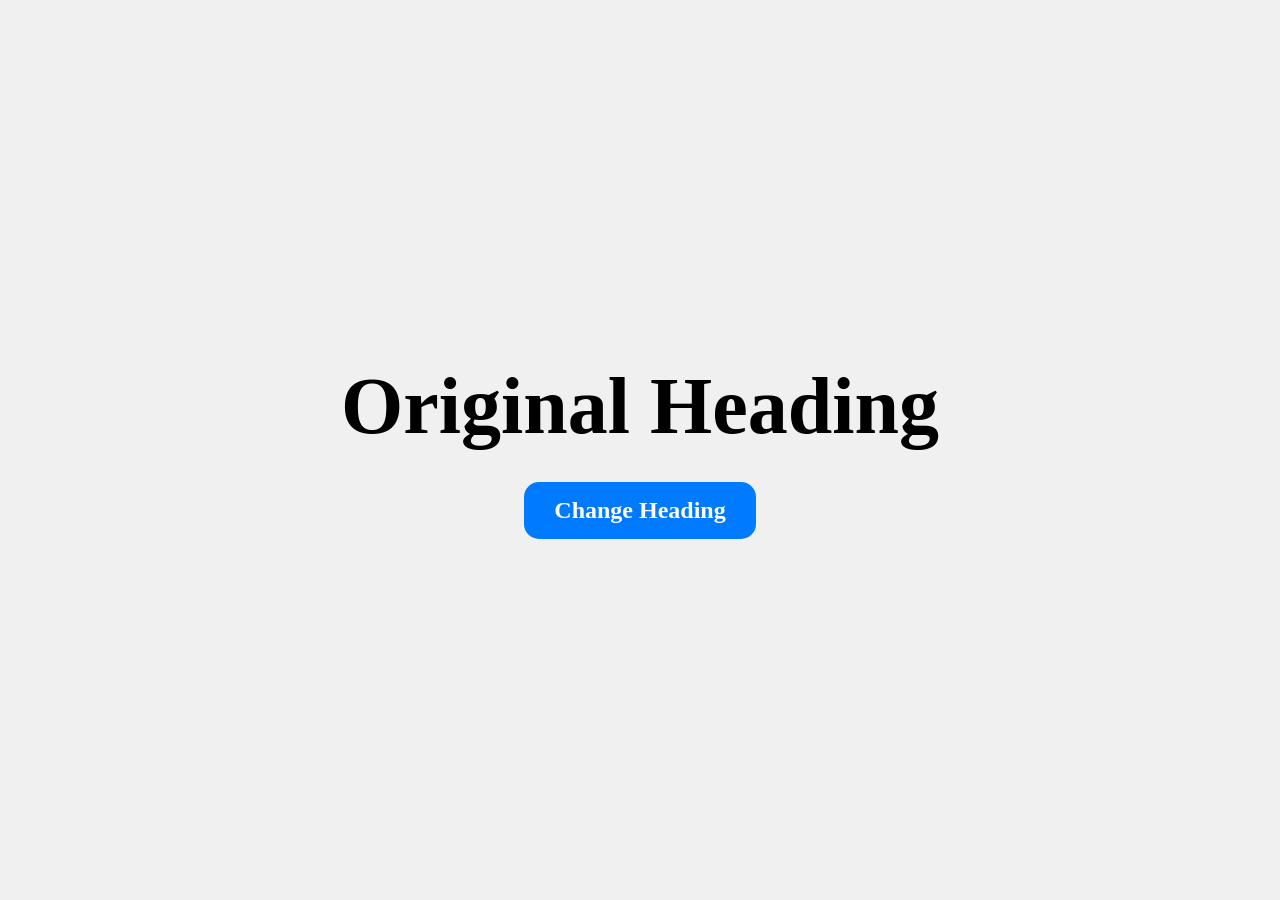
==== Chaning Heading with Btn/index.html @ 16179fd9 "Change Heading Project" ====
<!DOCTYPE html>
<html lang="en">

<head>
    <meta charset="UTF-8">
    <meta name="viewport" content="width=device-width, initial-scale=1.0">
    <title>Changing Heading with Button</title>
    <link rel="stylesheet" href="style.css">
</head>

<body>
    <h1 id="heading">Original Heading</h1>
    <button>Change Heading</button>
    <script src="script.js"></script>
</body>

</html>
---- Chaning Heading with Btn/style.css ----
* {
    margin: 0;
    padding: 0;
    box-sizing: border-box;
}

html,
body {
    height: 100%;
    display: flex;
    justify-content: center;
    align-items: center;
    background-color: #f0f0f0;
    flex-direction: column;
    gap: 30px;
}

h1{
    font-size: 5rem;
    font-family: poppins;
    font-weight: 800;
}

button {
    padding: 15px 30px;
    font-size: 1.5rem;
    font-family: poppins;
    font-weight: 600;
    background-color: #007BFF;
    color: white;
    border: none;
    border-radius: 15px;
    cursor: pointer;
}

button:hover {
    background-color: #0056b3;
}

button:active {
    background-color: #004080;
    scale: 0.95;
}
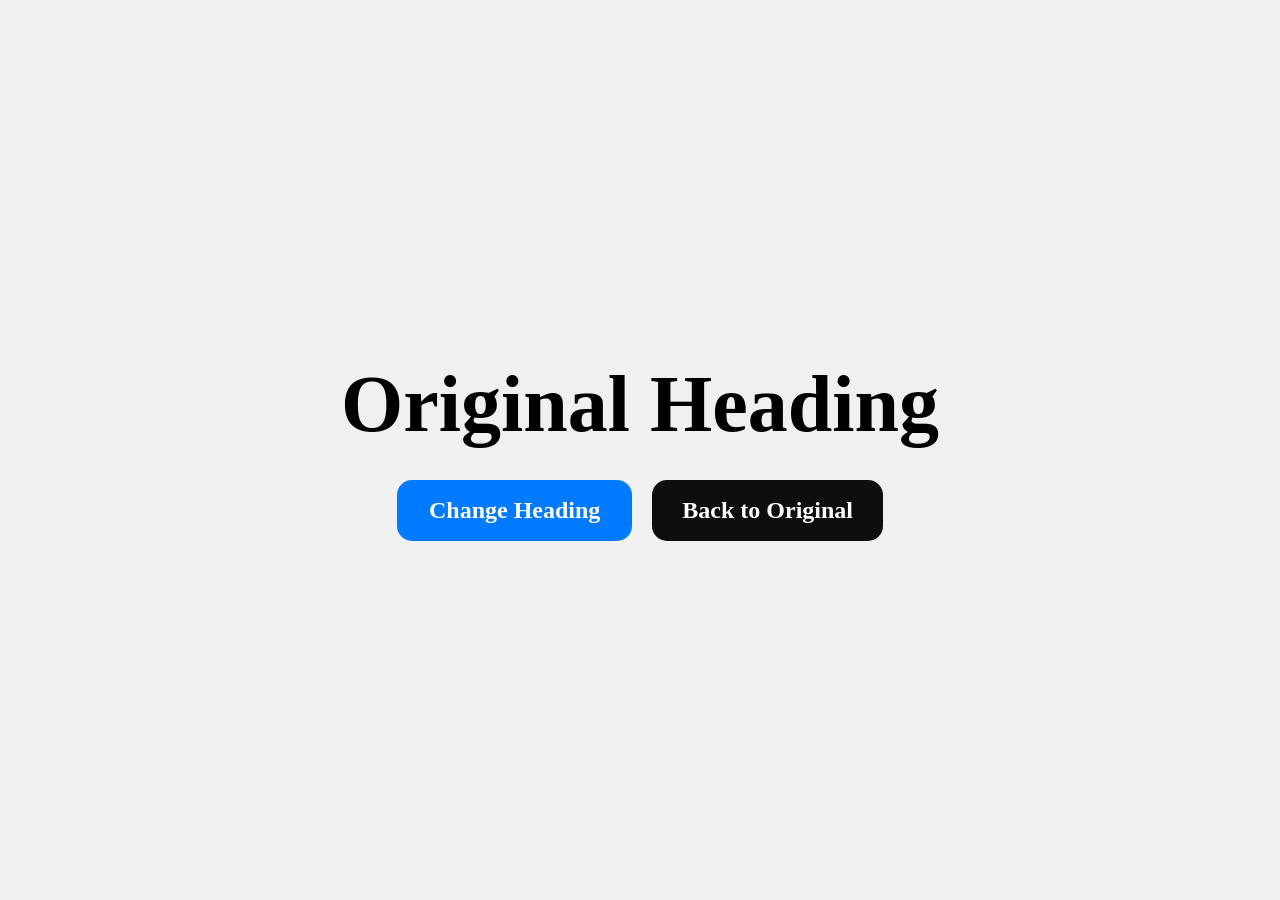
==== commit 382a8bd9: "Added other btn for getting og Heading" ====
--- a/Chaning Heading with Btn/index.html
+++ b/Chaning Heading with Btn/index.html
@@ -10,7 +10,10 @@
 
 <body>
     <h1 id="heading">Original Heading</h1>
+    <div class="btn-container">
     <button>Change Heading</button>
+    <button id="og-btn">Back to Original</button>
+    </div>
     <script src="script.js"></script>
 </body>
 
--- a/Chaning Heading with Btn/style.css
+++ b/Chaning Heading with Btn/style.css
@@ -31,13 +31,39 @@
     border: none;
     border-radius: 15px;
     cursor: pointer;
+    border: 2px solid transparent;
 }
 
 button:hover {
     background-color: #0056b3;
+    transition: all 0.4s ease;
 }
 
 button:active {
     background-color: #004080;
     scale: 0.95;
 }
+
+
+#og-btn {
+    padding: 15px 30px;
+    font-size: 1.5rem;
+    font-family: poppins;
+    font-weight: 600;
+    background-color: #0e0e0e;
+    color: white;
+    border: none;
+    border-radius: 15px;
+    cursor: pointer;
+}
+
+#og-btn:hover {
+    background-color: transparent;
+    color: #0e0e0e;
+    border: 2px solid #0e0e0e;
+}
+
+.btn-container {
+    display: flex;
+    gap: 20px;
+}
